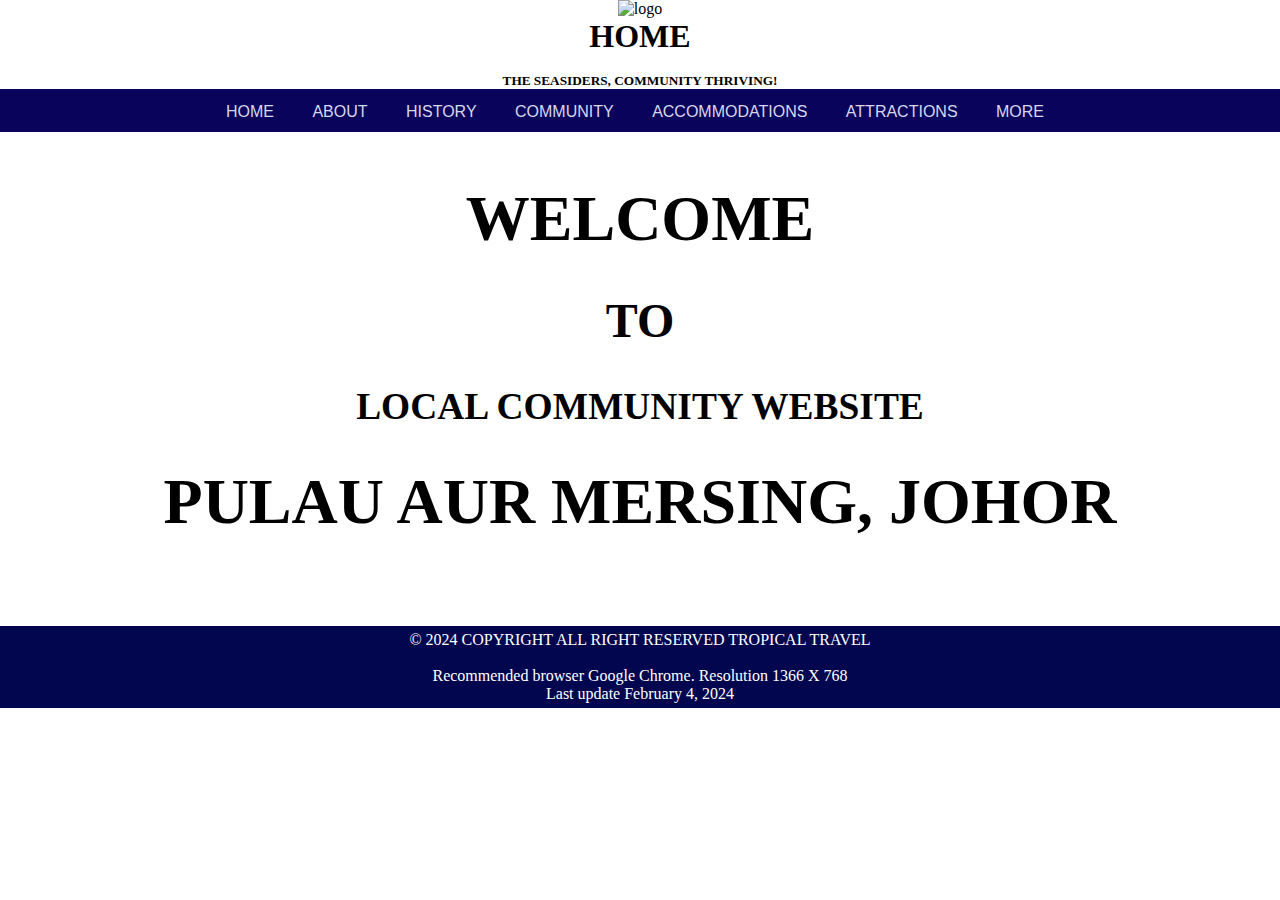
==== index.html @ d2193a66 "Add files via upload" ====
<!DOCTYPE html>
<html lang="en">
<head>
	<meta charset="UTF-8">
	<meta name="viewport" content="width=device-width, initial-scale=1.0">
	<title>TROPICAL TRAVEL</title>
	<link rel="stylesheet" text="text/css" href="style.css">
</head>

<!--HEADER CLOSED-->
<header>
	<div class="logo">
	<img src="images/LOGO_1-removebg-preview.png" alt="logo">
	<div class="header">
	<h1>HOME</h1>
	<br><h5>THE SEASIDERS, COMMUNITY THRIVING!</h5>
	</div>
	</div>
</header>
<!--HEADER CLOSED-->

<!--NAVBAR START-->
<header>
<nav>
<ul class="navbar">
	<li><a href="index.html">HOME</a></li>
	<li><a href="about.html">ABOUT</a></li>
	<li><a href="history.html">HISTORY</a></li>
	<li><a href="community.html">COMMUNITY</a>
	<li><a href="accommodation.html">ACCOMMODATIONS</a></li>
	<li><a href="attractions.html">ATTRACTIONS</a></li>
	<li><div class="dropdown"> <a href="more.html">MORE</a>
		<i class="dropbtn"></i></button>
		<div class="dropdown-content">
		  <a href="subscribe.html">SUBSCRIBE</a>
		  <a href="contactus.html">CONTACT US</a>
		  <a href="rateus.html">REVIEW</a>
		</li>
		</div>
</ul>
</nav>
</header>
<!--NAVBAR CLOSED-->

	<video src="video/backgroundlaut3.mp4" autoplay loop muted plays-inline class="background-clip"></video>
	<source src="video/backgroundlaut3.mp4" type="video/mp4">

<section>
	<h1>WELCOME</h1><br>
	<h2>TO</h2><br>
	<h3>LOCAL COMMUNITY WEBSITE</h3><br>
	<h1>PULAU AUR MERSING, JOHOR</h1><br>
</section>

<!--FOOTER OPEN-->
<footer>
	<p>&copy; 2024 COPYRIGHT ALL RIGHT RESERVED TROPICAL TRAVEL</p>
  <br>
  <p>Recommended browser Google Chrome. Resolution 1366 X 768<br>
  Last update February 4, 2024</small></p>
</footer>
<!--FOOTER CLOSED-->

</body>
</html>
---- style.css ----
*{
    margin: 0;
    padding: 0;
}

body{
    font-family: 'Gill Sans', 'Gill Sans MT', Calibri, 'Trebuchet MS', sans-serif;
    margin: auto;
    padding: 0;
}

header {
  background-image: url(images/backgroundheaderlaut.jpg);
  background-repeat: no-repeat;
  background-size: cover;
  background-position: center;
  color: #000;
  font-family: Cambria, Cochin, Georgia, Times, 'Times New Roman', serif;
  padding: 0%;
  position: relative;
  text-align: center;
  right: auto;
  left: auto;
  image-resolution: fixed;
}


section {
  margin-bottom: 50px;
  margin-top: 50px;
  text-align: center;
  color: #000000;
  font-size: xx-large;
  font-family:Cambria, Cochin, Georgia, Times, 'Times New Roman', serif;
}

#travel {padding-top: 12px;
  padding-bottom: 12px;
  text-align: center;
  color: white;}


/*FOOTER OPEN*/
footer {
    background-color: #01064e;
    color: #fff;
    padding: 5px;
    text-align: center;
    font-family: Cambria, Cochin, Georgia, Times, 'Times New Roman', serif;
  }
  /*FOOTER CLOSED*/

.background-clip {
  position: fixed;
  right: 0;
  bottom: 0;
  z-index: -1;
}

.banner{margin-top: 30px;}

.banner text h1{
    font-size: 50px;
    font-family: Impact, Haettenschweiler, 'Arial Narrow Bold', sans-serif;
}

.logo {
    max-width: 150px; height: auto; position: center; display: inline;
}

nav{
    background-color: #09035c;
    padding: 10px;
}

.navbar{
    padding: 0; margin: 0;
    font-family: 'Franklin Gothic Medium', 'Arial Narrow', Arial, sans-serif;
}

.navbar li{
    display: inline;
    margin-right: 10px;

}

.navbar li a{
    color: #d7d7ee ;text-decoration: solid;padding: 12px;border-radius: 5px;
}

.navbar li a:hover{
    background-color: #1eaaeb; color: #000;
}

.dropbtn {
  background-color: #09035c;
  color: #e9e9e9;
  padding: auto;
  font-size: 20px;
  border: none;
  cursor: pointer;
  font-family: 'Franklin Gothic Medium', 'Arial Narrow', Arial, sans-serif;
}

.dropdown {
  position: relative;
  display: inline-block;
}

.dropdown-content {
  display: none;
  position: absolute;
  background-color: #09035c;
  min-width: 160px;
  box-shadow: 0px 8px 16px 0px rgba(0,0,0,0.2);
  z-index: 1;
}

.dropdown-content a {
  color: rgb(245, 242, 242);
  padding: 12px 16px;
  text-decoration: none;
  display: block;
}

.dropdown-content a:hover {
  background-color: #01064e
}

.dropdown:hover .dropdown-content {
  display: block;
}

.dropdown:hover .dropbtn {
  background-color: #1eaaeb;
}

.section1 {
  width: 80%;
  margin: 80px auto;

}

.title {
  text-align: center;
  font-size: 4vmin;
}

.row {
  display: flex;
  align-items: center;
  width: 100%;
  justify-content: center;
}

.row .col {
  display: flex;
  flex-direction: column;
  align-items: center;
}

.content .row {
  margin-top: 50px;
}

h4 {
  font-size: 3vmin;
  color: white;
  background-color: #100e0ec7;
  padding: 20px; /* Adjust the padding as needed */
  margin: 20px auto;
  display: flex;
  justify-content: center;
  align-items: center;
  max-width: 300px; /* Set a maximum width for the background */
}




p {
  color: white;
  padding: 0px 40px;
}

.content .ctn {
  margin-top: 30px;
}

.ctn {
  padding: 8px 8px;
  background-color: #09035c;
  border-radius: 20px;
  color: whitesmoke;
}

.section .content {
  width: 80%;
  margin: auto 80px;
}

img {
  height: 200px;
  width: 200px;
  text-align: center;
}

.img1 {
  height: 50px;
  width: 50px;
}

.col .p{
  font-size: small;
}

.colq {
  text-align: center; /* Center the content within each colq */
}

.div {
  text-align: center;
}

.culture .row .col {
  width: 50%;
}
.culture .image-gallery {
  display: flex;
  flex-wrap: wrap;

}

.img .image-gallery{
  width: 300px;
  margin: 10px;
}


/* Animations */

img {
  transition: transform 0.5 ease;
}

img:hover {
  transform: scale(1.1);
}

.ctn:hover {
  background-color: #1eaaeb;
  color: #ffffff;
}


  table, td, th {
    border: 2px solid #570279;
  }
  
table {
    border-width: 0cap ;
    width: 50%;
    border: 10px;
  }
  
td {
    text-align: center;
  }
 
.t1 {margin-left: auto;
    margin-right: auto;}

.t2 {margin-left: auto;
    margin-right: auto;}


.trav {margin-left: auto;
   margin-right: auto;
    }

.act { margin-right: auto;
    margin-left: auto;}
  
.fd { margin-right: auto;
  margin-left: auto;}

.abt {display:  flex;
  align-items: center;
  width: 100%;
  justify-content: center;
  color: #000000;
}

.abt .abtus {display: flex;
flex-direction: column;
align-items: center;
}

.content .abt {margin-top: 50px;}

h4 {font-size: 3vmin;
  color: #fff;
  margin: 20px auto;
}

p {color: #fff;
  padding: 0px 40px;
  font-size: medium;
}

.button { background-color: #052144;
  border: none;
  color: white;
  padding: 10px 32px;
  text-align: center;
  text-decoration: none;
  display: inline-block;
  font-size: 16px;
  margin: 4px 2px;
  cursor: pointer;;}


@import url(rating.js);

.container {
    display: grid;
    place-content: center;
    padding: 2rem;
    text-align: center;
    min-height: 200px;
    border-radius: 12px;
    position: relative;
    overflow: hidden;
  }
  .container::after {
    z-index: -1;
    content: "";
    position: absolute;
    width: 100%;
    height: 100%;
    filter: blur(50px) brightness(30%);
  }
  .info {
    margin-bottom: 1rem;
  }
  .emoji {
    font-size: 2rem;
    height: 20px;
    margin-bottom: 1rem;
  }
  .status {
    font-size: 2rem;
    color: honeydew;
  }
  .stars {
    display: flex;
    justify-content: center;
    align-items: center;
    flex-direction: row-reverse;
  }
  .star {
    height: 40px;
    width: 40px;
    cursor: pointer;
  }
  .star svg {
    fill:url(rating.js);
    width: 100%;
    height: 100%;
    stroke: none;
    fill: rgb(0, 0, 0);
  }
  
  .selected svg,
  .selected ~ .star svg {
    fill: #ffc107;
  }
  .star:hover svg,
  .star:hover ~ .star svg {
    fill: gold;
  }

/*REVIEW FEEDBACK*/

form {
  border: 0px solid #ffffff;
}

.container {
  padding: 20px;

}

input[type=text], input[type=submit] {
  width: 100%;
  padding: 12px;
  margin: 8px 0;
  display: inline-block;
  border: 4px solid #021527;
  box-sizing:content-box;
}

input[type=checkbox] {
  margin-top: 16px;
}

input[type=submit] {
  background-color: #0f185c;
  color: white;
  border: none;
  cursor: pointer;
}

input[type=submit]:hover {
  opacity: 0.4;
}
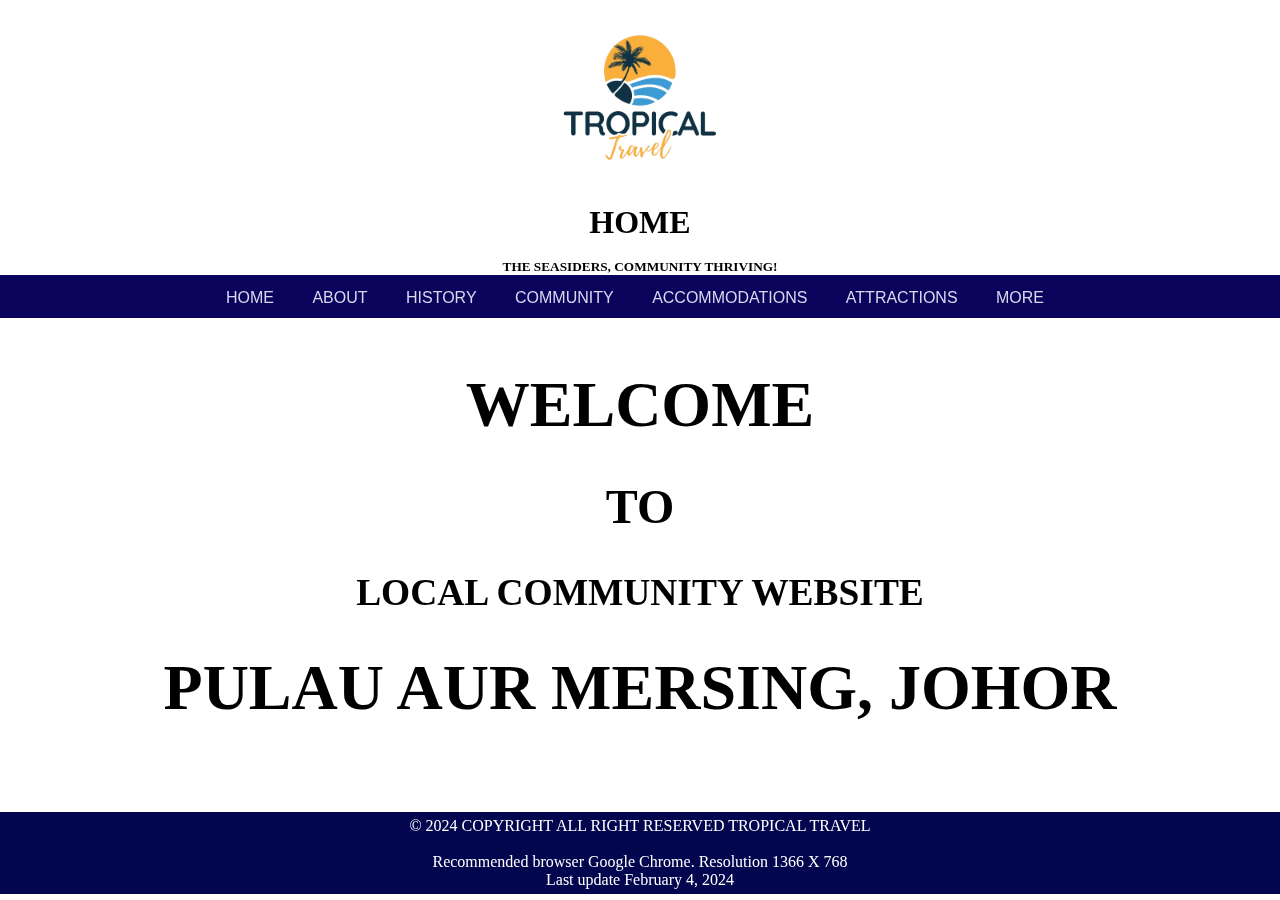
==== commit 479c324a: "Add files via upload" ====
--- a/index.html
+++ b/index.html
@@ -10,7 +10,7 @@
 <!--HEADER CLOSED-->
 <header>
 	<div class="logo">
-	<img src="images/LOGO_1-removebg-preview.png" alt="logo">
+	<img src="LOGO_1-removebg-preview.png" alt="logo">
 	<div class="header">
 	<h1>HOME</h1>
 	<br><h5>THE SEASIDERS, COMMUNITY THRIVING!</h5>
@@ -23,7 +23,7 @@
 <header>
 <nav>
 <ul class="navbar">
-	<li><a href="index.html">HOME</a></li>
+	<li><a href="home.html">HOME</a></li>
 	<li><a href="about.html">ABOUT</a></li>
 	<li><a href="history.html">HISTORY</a></li>
 	<li><a href="community.html">COMMUNITY</a>
